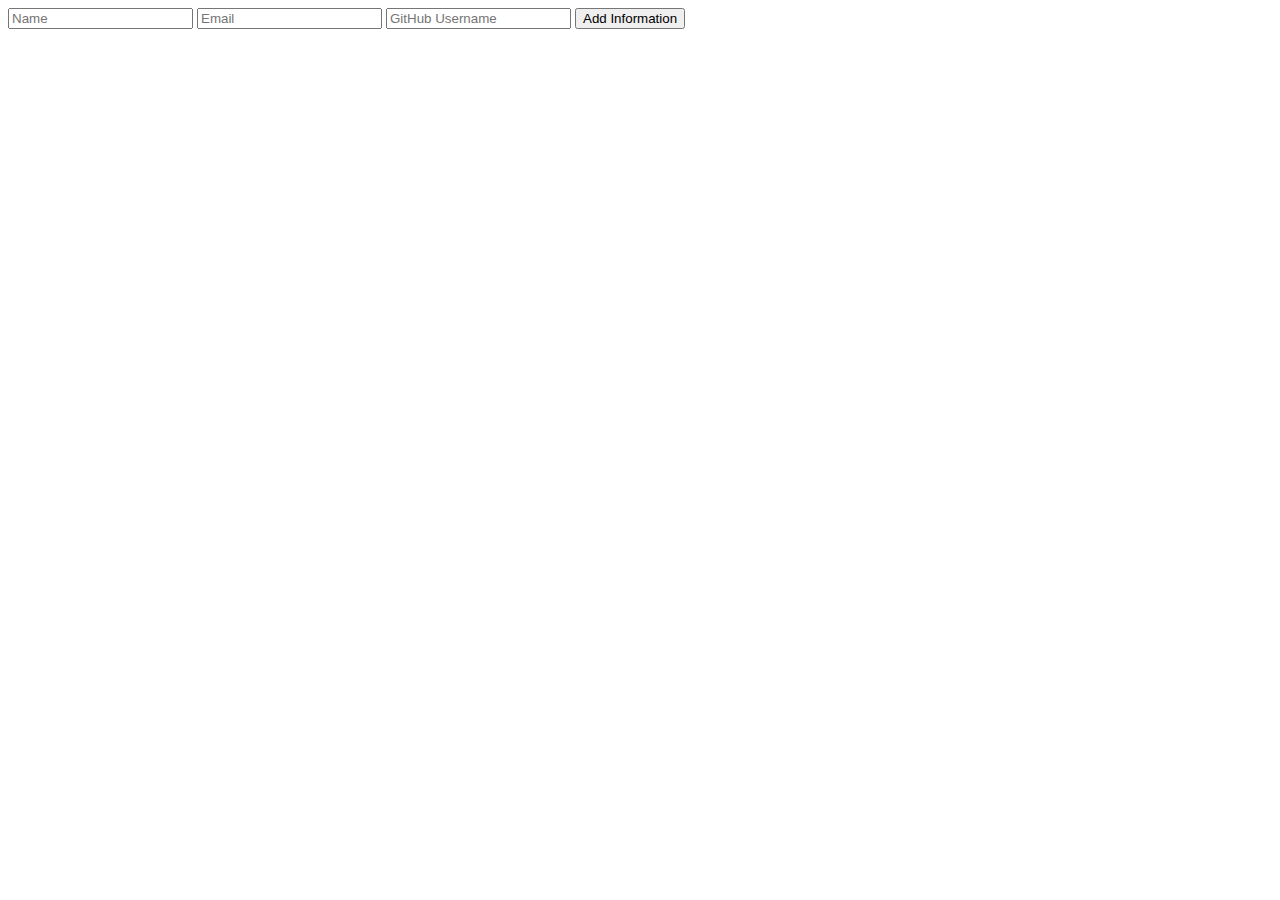
==== goto.html @ 104b6f11 "added new features" ====
<!DOCTYPE html>
<html lang="en">
<head>
<meta charset="UTF-8">
<meta name="viewport" content="width=device-width, initial-scale=1.0">
<title>User Information</title>
<style>
    #inputSection {
        margin-bottom: 20px;
    }
    .user-info {
        margin-bottom: 10px;
    }
</style>
</head>
<body>

<div id="inputSection">
    <input type="text" id="nameInput" placeholder="Name">
    <input type="email" id="emailInput" placeholder="Email">
    <input type="text" id="githubInput" placeholder="GitHub Username">
    <button id="addButton">Add Information</button>
</div>

<div id="outputSection">
    
</div>

<script>
document.getElementById("addButton").addEventListener("click", function() {
    var name = document.getElementById("nameInput").value;
    var email = document.getElementById("emailInput").value;
    var github = document.getElementById("githubInput").value;

    if (name && email && github) {
        var outputSection = document.getElementById("outputSection");
        
        var div = document.createElement("div");
        div.classList.add("user-info");
        
        var namePara = document.createElement("p");
        namePara.textContent = "Name: " + name;
        
        var emailPara = document.createElement("p");
        emailPara.textContent = "Email: " + email;
        
        var githubPara = document.createElement("p");
        githubPara.textContent = "GitHub Username: " + github;
        
        var gotoButton = document.createElement("button");
        gotoButton.textContent = "Go to User";
        gotoButton.addEventListener("click", function() {
            // Here you can define the action when "Go to User" button is clicked.
            // For demonstration, let's just log the user information.
            console.log("Name: " + name + "\nEmail: " + email + "\nGitHub Username: " + github);
        });
        
        div.appendChild(namePara);
        div.appendChild(emailPara);
        div.appendChild(githubPara);
        div.appendChild(gotoButton);
        
        outputSection.appendChild(div);

        // Clear input fields after adding information
        document.getElementById("nameInput").value = "";
        document.getElementById("emailInput").value = "";
        document.getElementById("githubInput").value = "";
    } else {
        alert("Please fill in all fields.");
    }
});
</script>

</body>
</html>
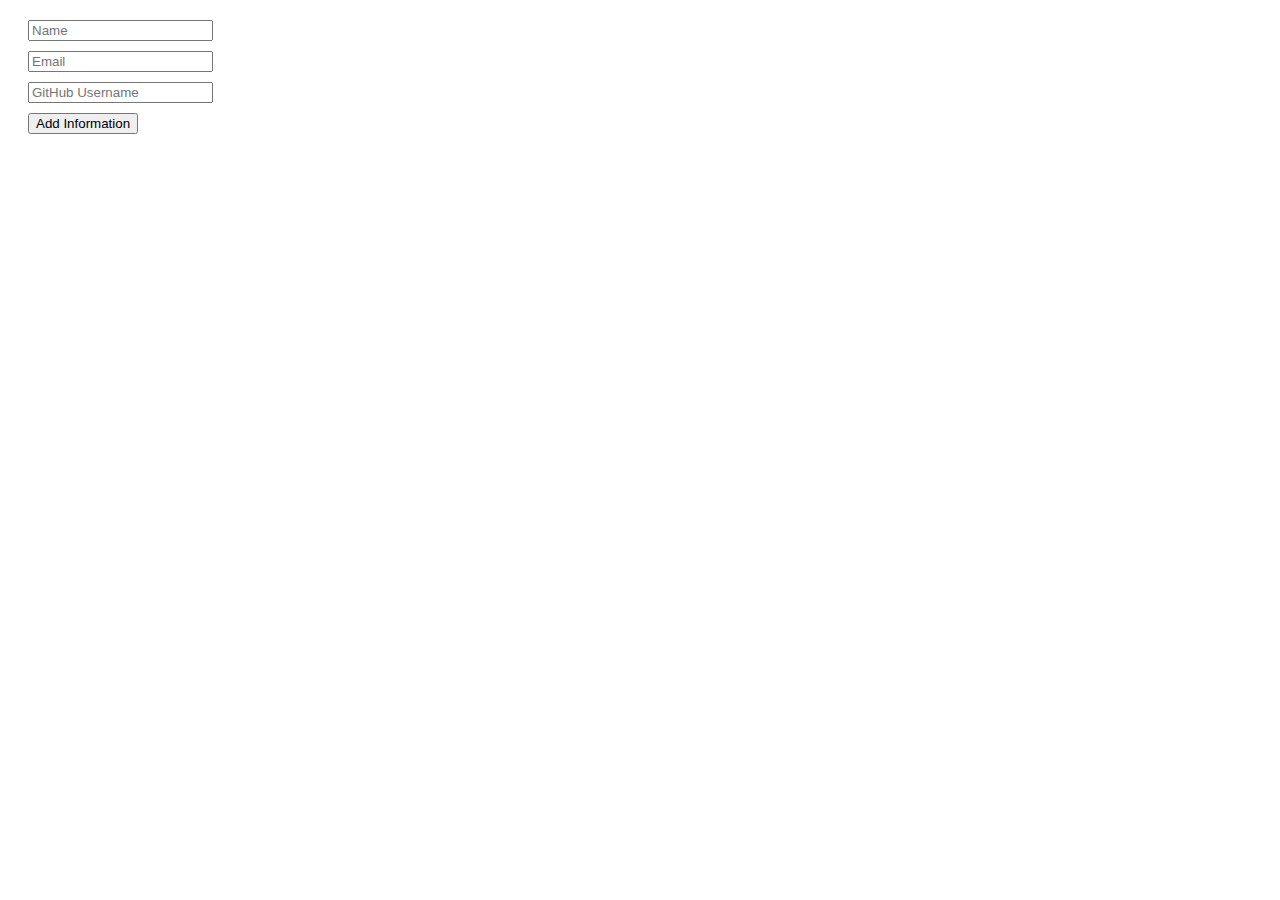
==== commit 348b9e9a: "css added in git" ====
--- a/goto.html
+++ b/goto.html
@@ -10,6 +10,15 @@
     }
     .user-info {
         margin-bottom: 10px;
+    }
+    #inputSection{
+        display: grid;
+        width: 25%;
+        margin: 10px;
+        justify-items: baseline;
+        padding:  10px;
+        gap: 10px;
+        
     }
 </style>
 </head>
@@ -37,6 +46,7 @@
         
         var div = document.createElement("div");
         div.classList.add("user-info");
+        div.style.backgroundColor= "tomato"
         
         var namePara = document.createElement("p");
         namePara.textContent = "Name: " + name;
@@ -49,10 +59,9 @@
         
         var gotoButton = document.createElement("button");
         gotoButton.textContent = "Go to User";
+
         gotoButton.addEventListener("click", function() {
-            // Here you can define the action when "Go to User" button is clicked.
-            // For demonstration, let's just log the user information.
-            console.log("Name: " + name + "\nEmail: " + email + "\nGitHub Username: " + github);
+            window.location.href = `https:www.github.com/${github}`;
         });
         
         div.appendChild(namePara);
